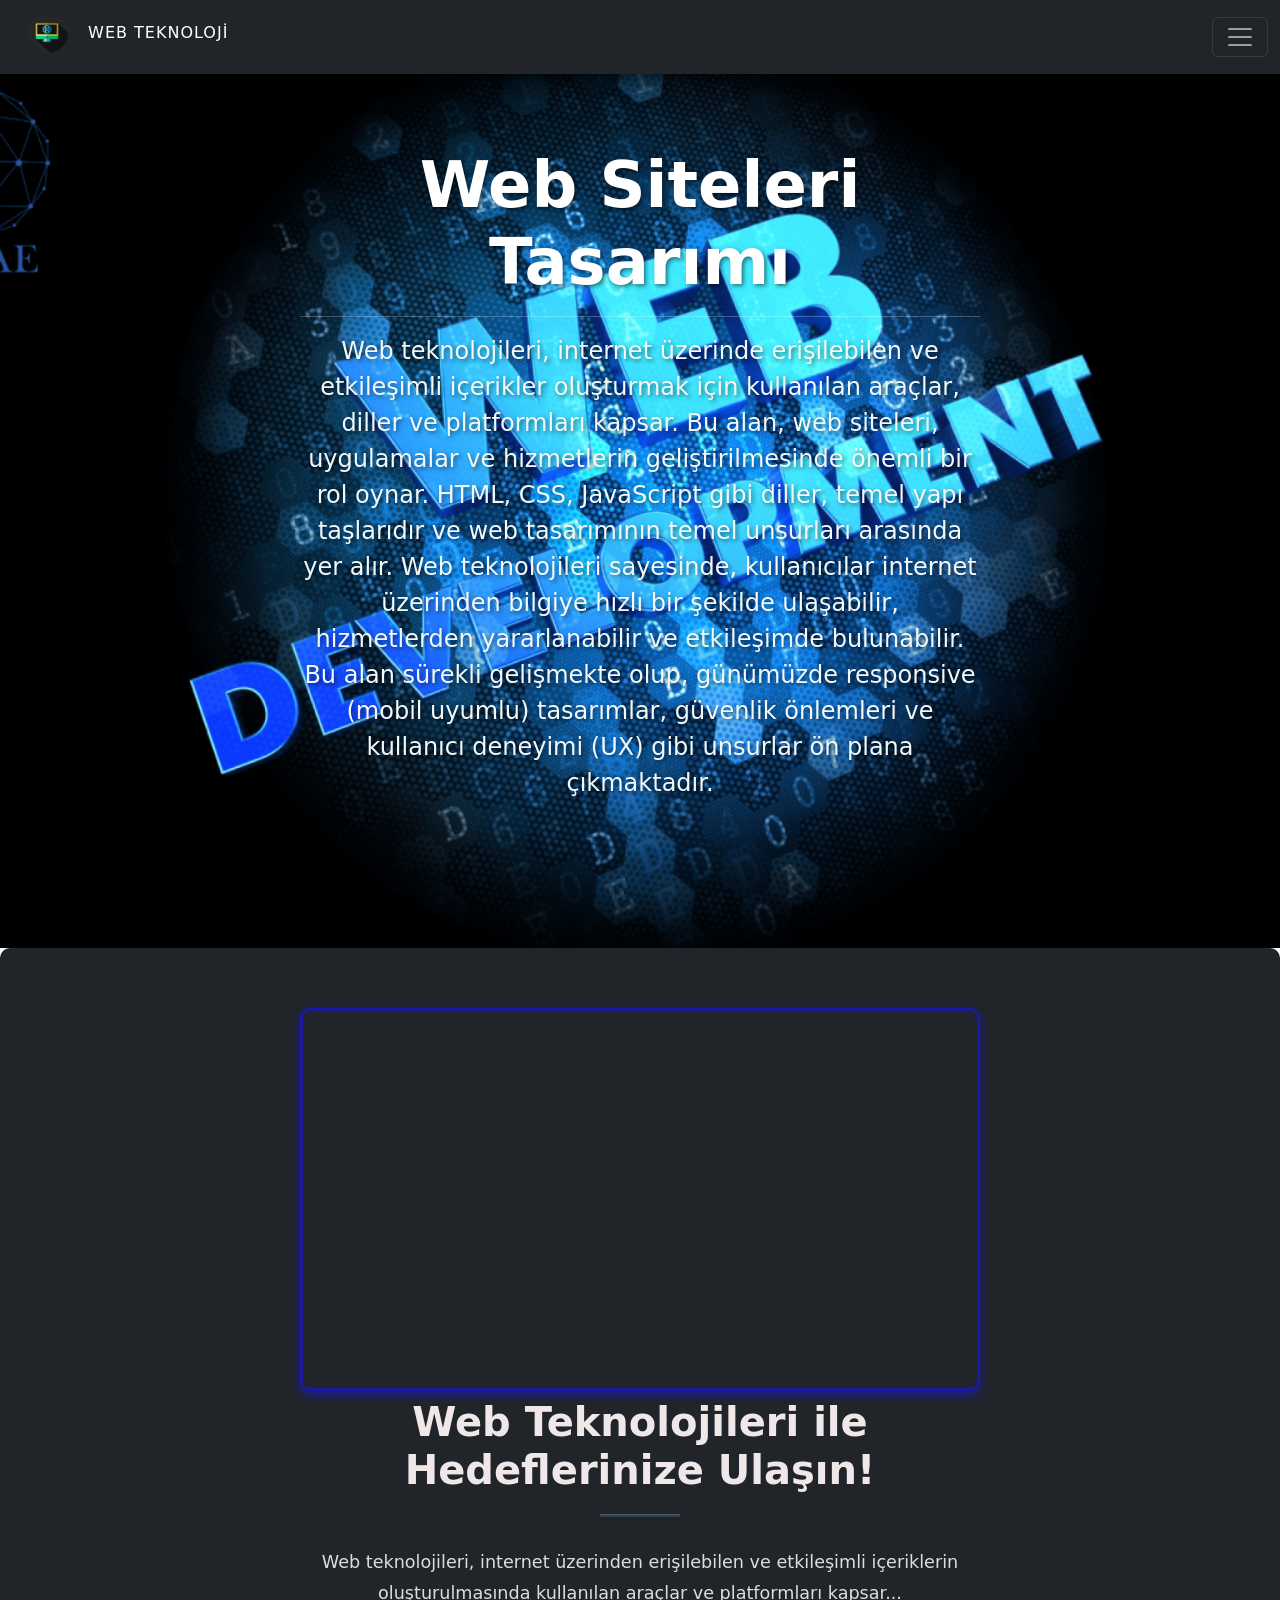
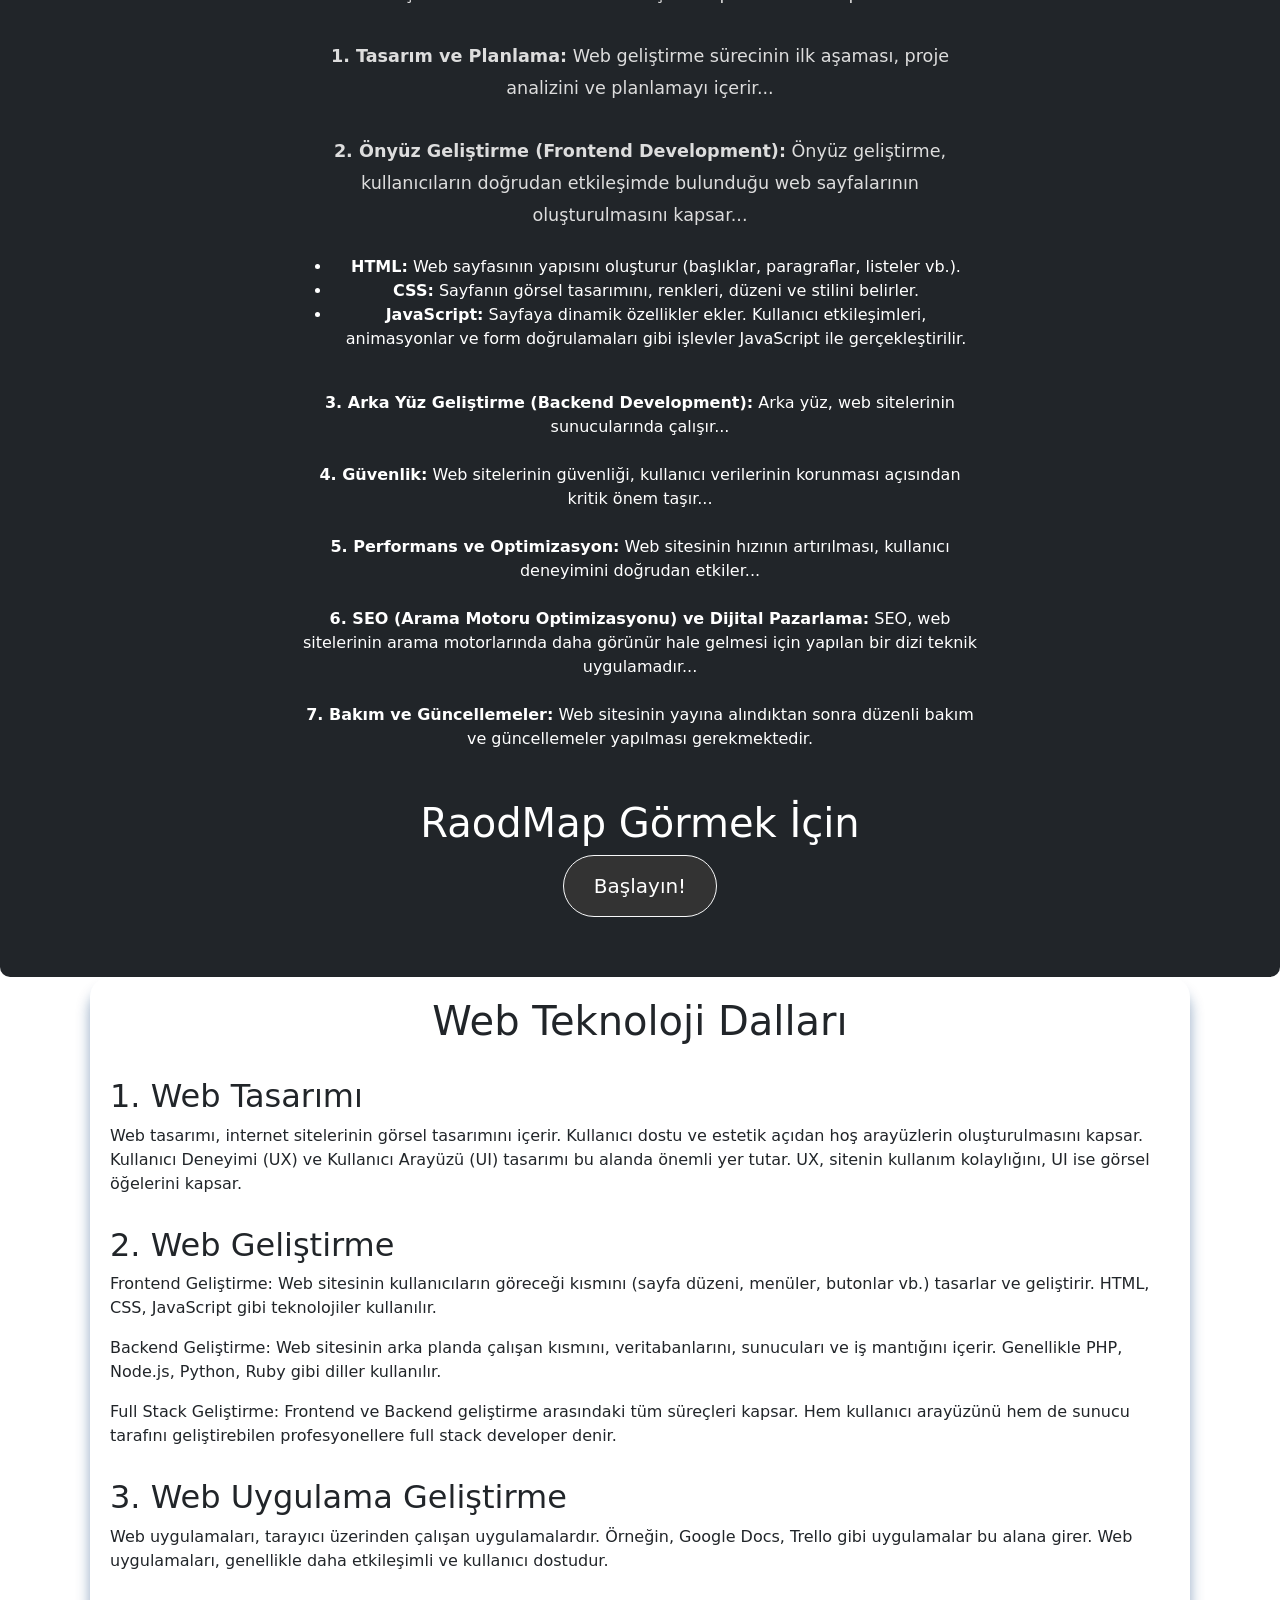
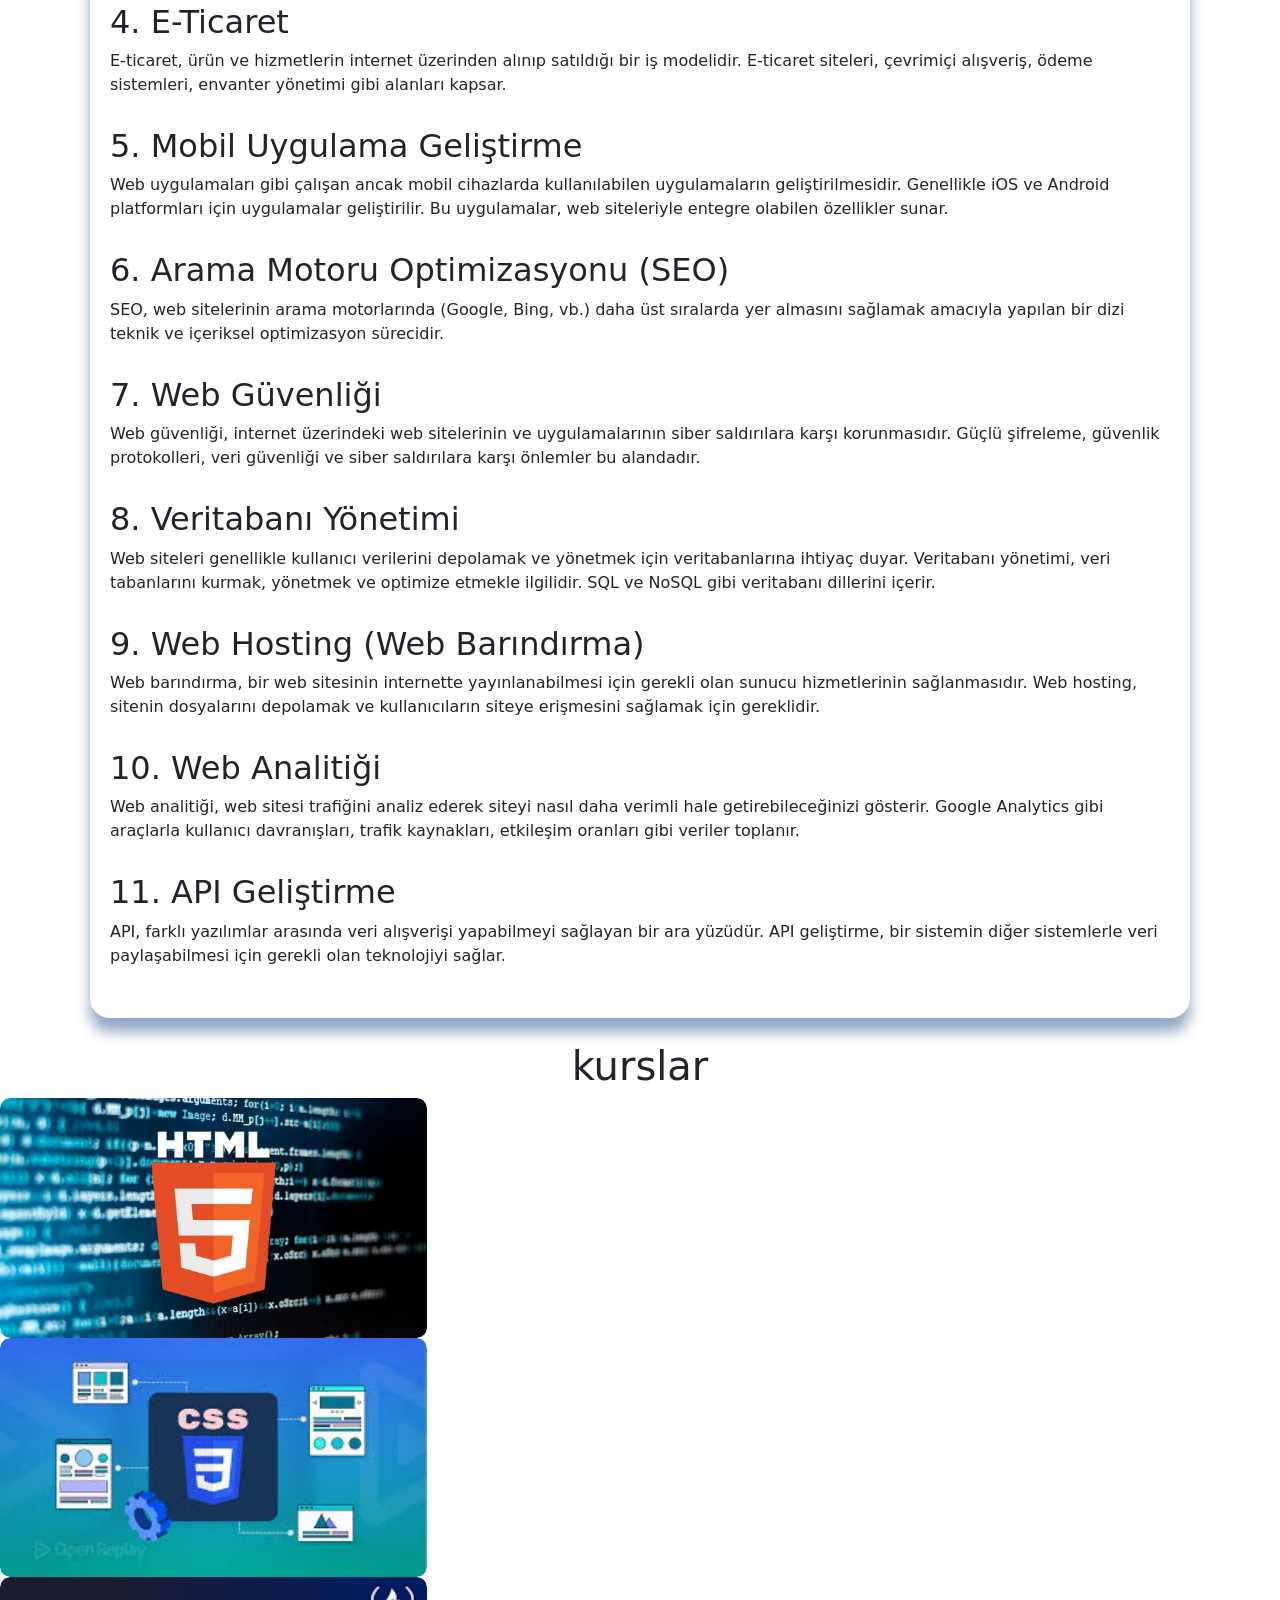
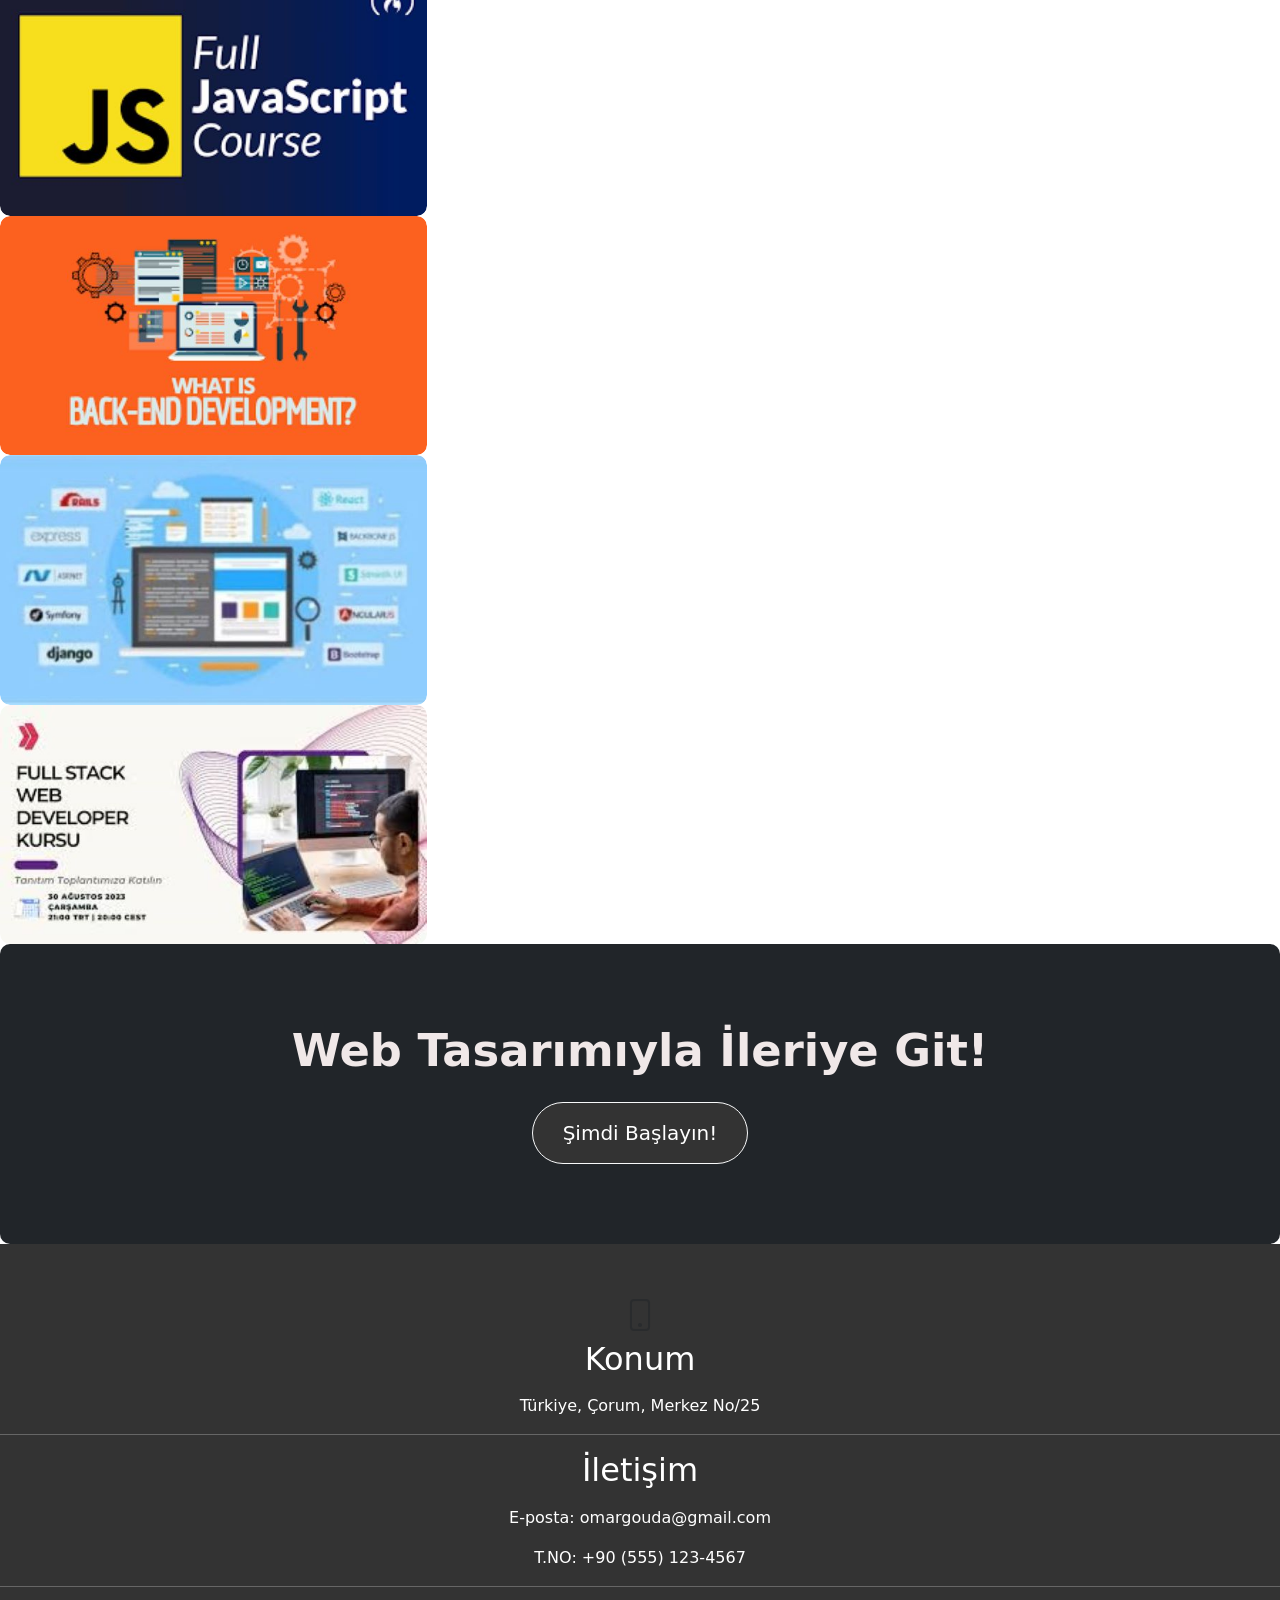
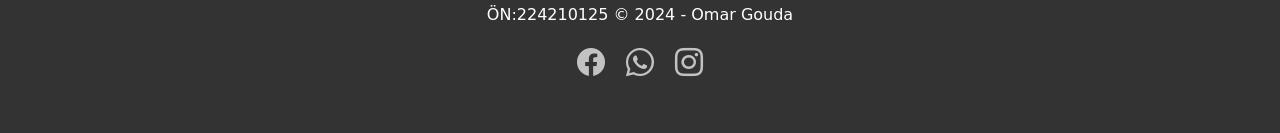
==== index.html/index.html @ 2f5235f8 "Add files via upload" ====
<!DOCTYPE html>
<html lang="tr">
    <head>
        <meta charset="utf-8" />
        <meta name="viewport" content="width=device-width, initial-scale=1, shrink-to-fit=no" />
        <meta name="description" content="" />
        <meta name="author" content="" />
        <title>Web Teknolojileri(omar gouda)</title>
        <!-- Favicon-->        
        <link rel="icon" type="image/x-icon" href="assets/favicon.ico" />
        <!-- Google fonts-->
        <link href="https://fonts.googleapis.com/css?family=Merriweather+Sans:400,700" rel="stylesheet" />
        <link href="https://fonts.googleapis.com/css?family=Merriweather:400,300,300italic,400italic,700,700italic" rel="stylesheet" type="text/css" />
        <!-- Core theme CSS -->
        <link href="css/styles.css" rel="stylesheet" />
        <link href="https://cdn.jsdelivr.net/npm/bootstrap@5.3.3/dist/css/bootstrap.min.css" rel="stylesheet" integrity="sha384-QWTKZyjpPEjISv5WaRU9OFeRpok6YctnYmDr5pNlyT2bRjXh0JMhjY6hW+ALEwIH" crossorigin="anonymous">

    </head>
    <body id="page-top">
        
        <nav class="navbar navbar-dark bg-dark fixed-top navnav">
            
            <div class="container-fluid">
                <a class="navbar-brand" href="#">
                   
                   
                   <h6><img src="assets/img/21.jpg" alt="Logo" style="width: 70px; height: 40px; margin-right: 0px;"> Web teknoloji</h6>
                </a>
                
                <button class="navbar-toggler" type="button" data-bs-toggle="offcanvas" data-bs-target="#offcanvasDarkNavbar" aria-controls="offcanvasDarkNavbar" aria-label="Toggle navigation">
                    <span class="navbar-toggler-icon"></span>
                </button>
                
                    
              <div class="offcanvas offcanvas-end text-bg-dark" tabindex="-1" id="offcanvasDarkNavbar" aria-labelledby="offcanvasDarkNavbarLabel">
                <div class="offcanvas-header">
                  <h5 class="offcanvas-title" id="offcanvasDarkNavbarLabel">Sitemizdaki</h5> <img src="assets/img/21.jpg" alt="Logo" style="width: 70px; height: 40px; margin-right: 0px;">
                  <button type="button" class="btn-close btn-close-white" data-bs-dismiss="offcanvas" aria-label="Close"></button>
                </div>
                <div class="offcanvas-body">
                  <ul class="navbar-nav justify-content-end flex-grow-1 pe-3">
                    <li class="nav-item">
                      <a class="nav-link active" aria-current="page" href="#">Home</a>
                    </li>
                    <li class="nav-item">
                      <a class="nav-link" href="#oop">RaodMap</a>
                    </li>
                    <li class="nav-item">
                      <a class="nav-link" href="#services">Web Dalları</a>
                    </li>
                    <li class="nav-item">
                      <a class="nav-link" href="#portfolio">kurslar</a>
                    </li>
                    <li class="nav-item">
                      <a class="nav-link" href="in.html">Iletisim</a>
                    </li>
                    <li class="nav-item">
                      <a class="nav-link" href="in2.html">Kaydol</a>
                    </li>
                    
                  </ul>
                  <form class="d-flex mt-3" role="search">
                    <input class="form-control me-2" type="search" placeholder="Search" aria-label="Search">
                    <button class="btn btn-success" type="submit">Search</button>
                  </form>
                </div>
              </div>
            </div>
          </nav>
          <br><br>
          
          
        
        <!-- Masthead--> 
        <header class="masthead">
            <div class="container px-4 px-lg-5 h-100">
                <div class="row gx-4 gx-lg-5 h-100 align-items-center justify-content-center text-center">
                    <div class="col-lg-8 align-self-end">
                        <h1 class="text-white font-weight-bold" >Web Siteleri Tasarımı</h1>
                        <hr class="divider" />
                    </div>
                    <div class="col-lg-8 align-self-baseline">
                        <p class="text-white-75 mb-5">Web teknolojileri, internet üzerinde erişilebilen ve etkileşimli içerikler oluşturmak için kullanılan araçlar,
                            diller ve platformları kapsar. Bu alan, web siteleri, uygulamalar ve hizmetlerin geliştirilmesinde önemli bir rol oynar. HTML, CSS,
                            JavaScript gibi diller, temel yapı taşlarıdır ve web tasarımının temel unsurları arasında yer alır. Web teknolojileri sayesinde,
                            kullanıcılar internet üzerinden bilgiye hızlı bir şekilde ulaşabilir, hizmetlerden yararlanabilir ve etkileşimde bulunabilir. Bu alan
                            sürekli gelişmekte olup, günümüzde responsive (mobil uyumlu) tasarımlar, güvenlik önlemleri ve kullanıcı deneyimi (UX) gibi unsurlar ön plana çıkmaktadır.</p>
                    </div>
                </div>
            </div>
        </header>
        
        <!-- About-->
        <section class="page-section bg-dark" id="about" style="background-color: #333;">

            <div class="container px-4 px-lg-5">
              <div class="row gx-4 gx-lg-5 justify-content-center">
                <div class="col-lg-8 text-center" style="color: white;">
                   <iframe class="iframe" src="https://www.youtube.com/embed/AzI3txg6MKk?si=H6bFyyWAtf7X_PkB" title="YouTube video player" frameborder="0" allow="accelerometer; autoplay; clipboard-write; encrypted-media; gyroscope; picture-in-picture; web-share" referrerpolicy="strict-origin-when-cross-origin" allowfullscreen></iframe>
                   <br>
                   <h2 class="mt-0">Web Teknolojileri ile Hedeflerinize Ulaşın!</h2>
                   <hr class="divider divider-light" />
                   <p class="mb-4">
                     Web teknolojileri, internet üzerinden erişilebilen ve etkileşimli içeriklerin oluşturulmasında kullanılan araçlar ve platformları kapsar...
                     <br><br>
                    <strong>1. Tasarım ve Planlama:</strong> Web geliştirme sürecinin ilk aşaması, proje analizini ve planlamayı içerir...
                    <br><br>
                    <strong>2. Önyüz Geliştirme (Frontend Development):</strong> Önyüz geliştirme, kullanıcıların doğrudan etkileşimde bulunduğu web sayfalarının oluşturulmasını kapsar...
                    <ul>
                      <li><strong>HTML:</strong> Web sayfasının yapısını oluşturur (başlıklar, paragraflar, listeler vb.).</li>
                      <li><strong>CSS:</strong> Sayfanın görsel tasarımını, renkleri, düzeni ve stilini belirler.</li>
                      <li><strong>JavaScript:</strong> Sayfaya dinamik özellikler ekler. Kullanıcı etkileşimleri, animasyonlar ve form doğrulamaları gibi işlevler JavaScript ile gerçekleştirilir.</li>
                    </ul>
                    <br>
                    <strong>3. Arka Yüz Geliştirme (Backend Development):</strong> Arka yüz, web sitelerinin sunucularında çalışır...
                    <br><br>
                    <strong>4. Güvenlik:</strong> Web sitelerinin güvenliği, kullanıcı verilerinin korunması açısından kritik önem taşır...
                    <br><br>
                    <strong>5. Performans ve Optimizasyon:</strong> Web sitesinin hızının artırılması, kullanıcı deneyimini doğrudan etkiler...
                    <br><br>
                    <strong>6. SEO (Arama Motoru Optimizasyonu) ve Dijital Pazarlama:</strong> SEO, web sitelerinin arama motorlarında daha görünür hale gelmesi için yapılan bir dizi teknik uygulamadır...
                    <br><br>
                    <strong  id="oop">7. Bakım ve Güncellemeler:</strong> Web sitesinin yayına alındıktan sonra düzenli bakım ve güncellemeler yapılması gerekmektedir.
                  </p><br><br>
                  <h1>RaodMap Görmek İçin</h1>
                  <a class="btn btn-light btn-xl"  href="https://youtu.be/KE3jWwspkug?si=jDKLsLchbQLC245h" target="_blank">Başlayın!</a>
                </div>
              </div>
            </div>
          </section >
          
        
          
        <div class="web-technologies" id="services"> 
            
            <h1 >Web Teknoloji Dalları</h1><br>
            <div class="web-field">
              <h2 >1. Web Tasarımı</h2>
              <p>Web tasarımı, internet sitelerinin görsel tasarımını içerir. Kullanıcı dostu ve estetik açıdan hoş arayüzlerin oluşturulmasını kapsar. Kullanıcı Deneyimi (UX) ve Kullanıcı Arayüzü (UI) tasarımı bu alanda önemli yer tutar. UX, sitenin kullanım kolaylığını, UI ise görsel öğelerini kapsar.</p>
            </div>
          
            <div class="web-field">
              <h2>2. Web Geliştirme</h2>
              <p>Frontend Geliştirme: Web sitesinin kullanıcıların göreceği kısmını (sayfa düzeni, menüler, butonlar vb.) tasarlar ve geliştirir. HTML, CSS, JavaScript gibi teknolojiler kullanılır.</p>
              <p>Backend Geliştirme: Web sitesinin arka planda çalışan kısmını, veritabanlarını, sunucuları ve iş mantığını içerir. Genellikle PHP, Node.js, Python, Ruby gibi diller kullanılır.</p>
              <p>Full Stack Geliştirme: Frontend ve Backend geliştirme arasındaki tüm süreçleri kapsar. Hem kullanıcı arayüzünü hem de sunucu tarafını geliştirebilen profesyonellere full stack developer denir.</p>
            </div>
          
            <div class="web-field">
              <h2>3. Web Uygulama Geliştirme</h2>
              <p>Web uygulamaları, tarayıcı üzerinden çalışan uygulamalardır. Örneğin, Google Docs, Trello gibi uygulamalar bu alana girer. Web uygulamaları, genellikle daha etkileşimli ve kullanıcı dostudur.</p>
            </div>
          
            <div class="web-field">
              <h2>4. E-Ticaret</h2>
              <p>E-ticaret, ürün ve hizmetlerin internet üzerinden alınıp satıldığı bir iş modelidir. E-ticaret siteleri, çevrimiçi alışveriş, ödeme sistemleri, envanter yönetimi gibi alanları kapsar.</p>
            </div>
          
            <div class="web-field">
              <h2>5. Mobil Uygulama Geliştirme</h2>
              <p>Web uygulamaları gibi çalışan ancak mobil cihazlarda kullanılabilen uygulamaların geliştirilmesidir. Genellikle iOS ve Android platformları için uygulamalar geliştirilir. Bu uygulamalar, web siteleriyle entegre olabilen özellikler sunar.</p>
            </div>
          
            <div class="web-field">
              <h2>6. Arama Motoru Optimizasyonu (SEO)</h2>
              <p>SEO, web sitelerinin arama motorlarında (Google, Bing, vb.) daha üst sıralarda yer almasını sağlamak amacıyla yapılan bir dizi teknik ve içeriksel optimizasyon sürecidir.</p>
            </div>
          
            <div class="web-field">
              <h2>7. Web Güvenliği</h2>
              <p>Web güvenliği, internet üzerindeki web sitelerinin ve uygulamalarının siber saldırılara karşı korunmasıdır. Güçlü şifreleme, güvenlik protokolleri, veri güvenliği ve siber saldırılara karşı önlemler bu alandadır.</p>
            </div>
          
            <div class="web-field">
              <h2>8. Veritabanı Yönetimi</h2>
              <p>Web siteleri genellikle kullanıcı verilerini depolamak ve yönetmek için veritabanlarına ihtiyaç duyar. Veritabanı yönetimi, veri tabanlarını kurmak, yönetmek ve optimize etmekle ilgilidir. SQL ve NoSQL gibi veritabanı dillerini içerir.</p>
            </div>
          
            <div class="web-field">
              <h2>9. Web Hosting (Web Barındırma)</h2>
              <p>Web barındırma, bir web sitesinin internette yayınlanabilmesi için gerekli olan sunucu hizmetlerinin sağlanmasıdır. Web hosting, sitenin dosyalarını depolamak ve kullanıcıların siteye erişmesini sağlamak için gereklidir.</p>
            </div>
          
            <div class="web-field">
              <h2>10. Web Analitiği</h2>
              <p>Web analitiği, web sitesi trafiğini analiz ederek siteyi nasıl daha verimli hale getirebileceğinizi gösterir. Google Analytics gibi araçlarla kullanıcı davranışları, trafik kaynakları, etkileşim oranları gibi veriler toplanır.</p>
            </div>
          
            <div class="web-field">
              <h2>11. API Geliştirme</h2>
              <p>API, farklı yazılımlar arasında veri alışverişi yapabilmeyi sağlayan bir ara yüzüdür. API geliştirme, bir sistemin diğer sistemlerle veri paylaşabilmesi için gerekli olan teknolojiyi sağlar.</p>
            </div>
          </div>
          
        
        
        
        <br> 
        

        <center><h1 >kurslar</h1></center>

        <!-- Portfolio -->
         <div  id="portfolio">
            <div class="container-fluid p-0">
                <div class="ro">
                    <!-- First Image -->
                    <div class="col-lg-4 col-md-6 col-sm-12 portfolio-item">
                        <a class="portfolio-box" href="https://youtu.be/jiCSs0Weiqk?si=NhWb1QP8l5nBJdze" title="HTML" target="_blank">
                            <img class="img-fluid portfolio-img" src="assets/img/portfolio/thumbnails/1.jpg" alt="HTML" />
                            <div class="portfolio-box-caption">
                                <div class="project-category text-white-50"></div>
                                <div class="project-name">HTML</div>
                            </div>
                        </a>
                    </div>
                
                    <!-- Second Image -->
                    <div class="col-lg-4 col-md-6 col-sm-12 portfolio-item">
                        <a class="portfolio-box" href="https://youtu.be/TjcMDa4Bnu4?si=J1ciHJ6qcJBgC2E2" title="CSS" target="_blank">
                            <img class="img-fluid portfolio-img" src="assets/img/portfolio/thumbnails/2.jpg" alt="CSS" />
                            <div class="portfolio-box-caption">
                                <div class="project-category text-white-50"></div>
                                <div class="project-name">CSS</div>
                            </div>
                        </a>
                    </div>
                
                    <!-- Third Image -->
                    <div class="col-lg-4 col-md-6 col-sm-12 portfolio-item">
                        <a class="portfolio-box" href="https://youtu.be/mcwBvvThO40?si=t5zuHwu5_V-6x05E" title="JS" target="_blank">
                            <img class="img-fluid portfolio-img" src="assets/img/portfolio/thumbnails/3.jpg" alt="JavaScript" />
                            <div class="portfolio-box-caption">
                                <div class="project-category text-white-50"></div>
                                <div class="project-name">JAVASCRIPT</div>
                            </div>
                        </a>
                    </div>
                    <!-- Fourth Image -->
                    <div class="col-lg-4 col-md-6 col-sm-12 portfolio-item">
                        <a class="portfolio-box" href="https://youtu.be/fwY5DQDtcSU?si=_gyTGpsbs7EIeygy" title="Backend" target="_blank">
                            <img class="img-fluid portfolio-img" src="assets/img/portfolio/thumbnails/4.jpg" alt="Backend" />
                            <div class="portfolio-box-caption">
                                <div class="project-category text-white-50"></div>
                                <div class="project-name">Backend</div>
                            </div>
                        </a>
                    </div>
                
                    <!-- Fifth Image -->
                    <div class="col-lg-4 col-md-6 col-sm-12 portfolio-item">
                        <a class="portfolio-box" href="https://youtu.be/LLCsbct8zTw?si=v0AJb2gnBhtX7SjQ" title="Web Framework" target="_blank">
                            <img class="img-fluid portfolio-img" src="assets/img/portfolio/thumbnails/5.jpg" alt="Web Framework" />
                            <div class="portfolio-box-caption">
                                <div class="project-category text-white-50"></div>
                                <div class="project-name">Web Framework</div>
                            </div>
                        </a>
                    </div>
                
                    <!-- Sixth Image -->
                    <div class="col-lg-4 col-md-6 col-sm-12 portfolio-item">
                        <a class="portfolio-box" href="https://youtu.be/kXCtnDYL24o?si=mn0bKDQrMtOkUEJs" title="Fullstack" target="_blank">
                            <img class="img-fluid portfolio-img" src="assets/img/portfolio/thumbnails/6.jpg" alt="Fullstack" />
                            <div class="portfolio-box-caption">
                                <div class="project-category text-white-50"></div>
                                <div class="project-name">Fullstack</div>
                            </div>
                        </a>
                    </div>
                </div>
            

            </div>
        </div> 


        <!-- Call to action-->
        <section class="page-section bg-dark text-white">
            <div class="container px-4 px-lg-5 text-center">
                <h2 class="mb-4">Web Tasarımıyla İleriye Git!</h2>
                <a class="btn btn-light btn-xl text-center" href="https://www.w3schools.com/html/html_computercode_elements.asp" target="_blank">Şimdi Başlayın!</a>
            </div>
        </section>
        <!-- Footer-->
        <footer class="py-5 text-center" style="background-color: #333333;">
            <div class="ro gx-4 gx-lg-5 justify-content-center">
                <div class="co-lg-4 text-center mb-5 mb-lg-0">
                    <i class="bi-phone fs-2 mb-3 text-muted"></i>
                    <div>
                        <h2 style="color: #fff;">Konum</h2>
                        <p style="color: #fff;">Türkiye, Çorum, Merkez No/25</p>
                        <hr style="border-color: #fff;">
                        <h2 style="color: #fff;">İletişim</h2>
        
                        <p style="color: #fff;">E-posta: omargouda@gmail.com</p>
                        <p style="color: #fff;">T.NO: +90 (555) 123-4567</p>
                        <hr style="border-color: #fff;">
                        
                        <p style="color: #fff;"> ÖN:224210125 &copy; 2024 - Omar Gouda</p>
                           
                        
                        <div class="mt-3">
                            <!-- Add social media icons -->
                            <a href="https://www.facebook.com" target="_blank" class="text-muted mx-2"><i class="bi bi-facebook fs-3" style="color: #fff;"></i></a>
                            <a href="https://wa.me/905551234567" target="_blank" class="text-muted mx-2"><i class="bi bi-whatsapp fs-3" style="color: #fff;"></i></a>
                            <a href="https://www.instagram.com" target="_blank" class="text-muted mx-2"><i class="bi bi-instagram fs-3" style="color: #fff;"></i></a>
                        </div>
                        
                    </div>
                </div>
            </div>
        
            
        </footer>
        
        <!-- Include Bootstrap Icons if not already included -->
        <link href="https://cdn.jsdelivr.net/npm/bootstrap-icons/font/bootstrap-icons.css" rel="stylesheet">
        <script src="https://cdn.jsdelivr.net/npm/bootstrap@5.3.3/dist/js/bootstrap.bundle.min.js" integrity="sha384-YvpcrYf0tY3lHB60NNkmXc5s9fDVZLESaAA55NDzOxhy9GkcIdslK1eN7N6jIeHz" crossorigin="anonymous"></script>
        
    </body>
</html>
---- index.html/css/styles.css ----
/* General Styling */
body {
  margin: 0;
  padding: 0;
  box-sizing: border-box;
  font-family: Merriweather, Arial, sans-serif;
  font-size: 1rem;
  line-height: 1.5;
  color: #212529;
  background-color: #c3cfe2;
  -webkit-text-size-adjust: 100%;
  -webkit-tap-highlight-color: rgba(0, 0, 0, 0);
  overflow-x: hidden;
  


}
.navbar {
  max-width: 100%; /* حدد عرض النافبار */
  margin: 0 auto; /* تمركز النافبار */
  padding: 0 0rem; /* أضف مساحة جانبية */
  box-sizing: border-box; /* تضمين الـ padding في الحساب */
}

/* Smooth Scrolling */
html {
  scroll-behavior: smooth;
}

/* Centering Utilities */
.text-center {
  text-align: center !important;
}
.align-items-center {
  align-items: center !important;
}
.justify-content-center {
  justify-content: center !important;
}
.h-100 {
  height: 100% !important;
}

/* Navigation Bar */
.fixed-top {
  position: fixed;
  top: 0;
  width: 100%;
  z-index: 1030;
}


/* Masthead Styling */
.masthead {
  background: url('../assets/img/22.jpg') center center / cover no-repeat;
  height: 100vh;
  color: #f3f8f9;
  display: flex;
  align-items: center;
  justify-content: center;
  text-align: center;
}
.masthead h1 {
  font-size: 4rem;
  font-weight: bold;
  text-shadow: 2px 2px 4px rgba(0, 0, 0, 0.5);
}
.masthead p {
  font-size: 1.5rem;
  font-weight: 500;
  text-shadow: 2px 2px 4px rgba(0, 0, 0, 0.5);
}
/* Responsive Adjustments for Laptop Screens */
@media (max-width: 1024px) {
  .masthead h1 {
    font-size: 3rem; /* Slightly reduce heading size for laptops */
  }
  .masthead p {
    font-size: 1.3rem; /* Reduce paragraph size for laptops */
  }
  .masthead {
    padding: 0 2rem; /* Increase side padding for better alignment */
  }
}
@media (max-width: 480px) {
  .masthead {
    flex-direction: column; /* Stack content vertically */
    padding: 1rem; /* Ensure good spacing */
  }
  .masthead h1 {
    font-size: 2rem; /* Even smaller heading for very small screens */
  }
  .masthead p {
    font-size: 0.9rem; /* Adjust paragraph font size further */
  }
}

/* Responsive Iframes */
.iframe {
  border: solid #1a1a9e;
  border-radius: 10px;
  width: 100%;
  aspect-ratio: 16/9;
  box-shadow: 0px 4px 10px  #1a1a9e;
}
@media (max-width: 767px) {
  iframe {
    height: 200px;
  }
}

/* About Section */
#about {
  padding: 60px 0;
  background-color: #333;
  color: white;
  text-align: center;
}
#about h2 {
  font-size: 2.5rem;
  font-weight: bold;
  margin-bottom: 20px;
}
.divider-light {
  width: 60px;
  height: 3px;
  background-color: white;
  margin: 20px auto;
}
#about p {
  font-size: 1.1rem;
  line-height: 1.8;
  max-width: 800px;
  margin: 0 auto;
  color: #ddd;
}

/* Portfolio Section */
#portfolio .portfolio-item {
  position: relative;
  overflow: hidden;
  border-radius: 10px;
}
#portfolio .portfolio-img {
  width: 100%;
  height: 100%;
  border-radius: 10px;
  object-fit: cover;
  transition: transform 0.3s, box-shadow 0.3s;
}
#portfolio .portfolio-item:hover .portfolio-img {
  transform: scale(1.05);
  box-shadow: 0 10px 30px rgba(18, 76, 116, 0.922);
}
#portfolio .portfolio-box-caption {
  position: absolute;
  bottom: 0;
  left: 0;
  right: 0;
  background: rgba(0, 0, 0, 0.7);
  color: white;
  padding: 10px;
  text-align: center;
  opacity: 0;
  visibility: hidden;
  transition: opacity 0.3s;
}
#portfolio .portfolio-item:hover .portfolio-box-caption {
  opacity: 1;
  visibility: visible;
}

.container{
  display: flex;
  flex-direction: column;
  align-items: center;
  margin: 0;
 

}
.col-lg-3{
  transform: translateX(50px);
}
/* Responsive Adjustments for Laptop Screens (1024px) */
@media (max-width: 1024px) {
  .container {
    flex-direction: column; /* Maintain column layout */
    padding: 1rem; /* Add padding for better spacing */
  }
  .col-lg-3 {
    transform: translateX(100px); /* Reduce translateX for better alignment */
  }
}

/* Responsive Adjustments for Tablets (768px) */
@media (max-width: 768px) {
  .container {
    flex-direction: column; /* Ensure vertical stacking */
    padding: 1rem;
  }
  .col-lg-3 {
    transform: translateX(50px); /* Further reduce translateX */
     
  }
}
 
/* Responsive Adjustments for Small Phones (480px) */
@media (max-width: 480px) {
  .container {
    align-items: flex-start; /* Align items to the start for small screens */
    padding: 1rem;
  }
  .col-lg-3 {
    transform: translateX(0); /* Remove translation for small screens */
    margin-top: 1rem; /* Add spacing if stacked */
  }
}

/* Buttons */
.page-section .btn {
  background-color: #333;
  color: white;
  font-size: 1.25rem;
  padding: 18px 36px;
  border-radius: 50px;
  transition: 0.3s;
  text-align: center;
}
.page-section .btn btn-light btn-xl text-center {
  background-color: #333;
  color: white;
  font-size: 1.25rem;
  padding: 18px 36px;
  border-radius: 50px;
  transition: 0.3s;
  text-align: center;
}
.page-section .btn:hover {
  background-color: #444;
  transform: scale(1.1);
  box-shadow: 0 6px 15px rgba(0, 0, 0, 0.2);
}


/* الخطوط العامة */


/* الشريط العلوي */
.navbar {
  background-color: #222;
  box-shadow: 0 4px 10px rgba(0, 0, 0, 0.3);
  padding: 20px 0;
  transition: background-color 0.3s ease;
}

.navbar:hover {
  background-color: #333;
}

.navbar .navbar-brand {
  font-size: 1.8rem;
  color: #fff;
  font-weight: bold;
  text-transform: uppercase;
  letter-spacing: 1px;
}

/* قسم الاتصال */
.page-section {
  background-color: #f1f1f1;
  padding: 80px 0;
  text-align: center;
  border-radius: 10px;
}

.page-section h2 {
  font-size: 2.8rem;
  font-weight: 600;
  color: #f0e8e8;
  margin-bottom: 20px;
}
.page-section h3 {
  font-size: 2.2rem;
  font-weight: 600;
  color: #191717;
  margin-bottom: 20px;
}

.page-section .divider {
  width: 80px;
  height: 3px;
  background-color: #3498db;
  text-align: center;
  margin: 0 auto 30px;
}

.page-section p {
  font-size: 1.2rem;
  color: #555;
  margin-bottom: 30px;
  
}
/* Style for the button */
.page-section .btn {
  font-size: 1.25rem; /* Default font size for larger screens */
  padding: 15px 30px; /* Default padding */
  transition: all 0.3s ease;
}

/* Responsive adjustments for small screens (phones) */
@media (max-width: 767px) {
  .page-section .btn {
      font-size: 1rem; /* Smaller font size for smaller screens */
      padding: 12px 20px; /* Smaller padding for better fit on mobile screens */
      width: 100%; /* Make button take up the full width of the container */
  }
}

/* تصميم النموذج */
.form-floating {
  margin-bottom: 25px;
}

.form-floating input,
.form-floating textarea {
  border-radius: 8px;
  border: 1px solid #ddd;
  padding: 10px;
  font-size: 1rem;
  width: 100%; /* تعيين العرض ليكون 100% ليتناسب مع الحجم */
  max-width: 85%; /* إضافة الحد الأقصى للعرض في حالة الشاشات الكبيرة */
  background-color: #fff;
  transition: all 0.3s ease;
}

.form-floating input:focus,
.form-floating textarea:focus {
  border-color: #3498db;
  box-shadow: 0 0 8px rgba(52, 152, 219, 0.5);
  outline: none;
}

/* الزر الرئيسي */
button.btn {
  background-color: #3498db;
  color: #fff;
  font-weight: bold;
  padding: 15px 35px;
  font-size: 1.2rem;
  border-radius: 50px;
  text-align: center;
  border: none;
  cursor: pointer;
  transition: background-color 0.3s ease;
}

button.btn:hover {
  background-color: #2980b9;
}

/* تصميم متجاوب مع الأجهزة الصغيرة */
@media (max-width: 768px) {
  .form-floating input,
  .form-floating textarea {
    font-size: 0.9rem; /* تقليص حجم الخط على الأجهزة الصغيرة */
    padding: 8px; /* تقليل المسافة داخل الحقول */
    width: 100%; /* التأكد من أن الحقول تشغل العرض الكامل */
  }

  button.btn {
    font-size: 1rem; /* تقليص حجم الزر على الأجهزة الصغيرة */
    padding: 12px 25px; /* تقليل المسافة داخل الزر */
  }
}

@media (max-width: 480px) {
  .form-floating input,
  .form-floating textarea {
    font-size: 0.85rem; /* تقليص حجم الخط أكثر للأجهزة الصغيرة جدًا */
    padding: 6px; /* تقليل المسافة داخل الحقول بشكل أكبر */
  }

  button.btn {
    font-size: 0.9rem; /* تقليص حجم الزر للأجهزة الصغيرة جدًا */
    padding: 10px 20px; /* تقليل المسافة داخل الزر بشكل أكبر */
  }
}

/* تصميم النموذج */
.form-floating {
  margin-bottom: 25px;
}

.form-floating input,
.form-floating textarea {
  border-radius: 8px;
  border: 2px solid #ddd;
  padding: 19px;
  font-size: 1rem;
  width: 100%;
  background-color: #fff;
  transition: all 0.3s ease;
}

.form-floating input:focus,
.form-floating textarea:focus {
  border-color: #3498db;
  box-shadow: 0 0 8px rgba(52, 152, 219, 0.5);
  outline: none;
}

/* الزر الرئيسي */
button.btn {
  background-color: #3498db;
  color: #fff;
  font-weight: bold;
  padding: 15px 35px;
  font-size: 1.2rem;
  border-radius: 50px;
  text-align: center;
  border: none;
  cursor: pointer;
  transition: background-color 0.3s ease;
}

button.btn:hover {
  background-color: #2980b9;
}

/* تنسيق الأيقونات في التذييل */
/* تنسيق عام للصفحة */


/* تنسيق حاوية مجالات الويب */
.web-technologies {
  max-width: 1100px;
  margin: 0 auto; /* تمركز الحاوية */
  padding: 20px;
  background-color: #fff;
  box-shadow: 0 14px 14px rgba(6, 58, 116, 0.44);
  border-radius: 20px;
}
   
/* تنسيق العناوين الرئيسية */
h1 {
  text-align: center;
  color: #333;
  font-size: 2.5rem;
  margin-bottom: 30px;
}

/* تنسيق العناوين الفرعية */
h2 {
  font-size: 1.8rem;
  color: #0056b3;
  margin-bottom: 10px;
}

/* تنسيق الفقرات */


/* تنسيق الحقول لكل قسم */
.web-field {
  margin-bottom: 30px;
}

/* تنسيق للفواصل */
hr {
  border: 1px solid #ddd;
  margin: 20px 0;
}

/* تصميم متجاوب لجميع الأجهزة */
@media (max-width: 768px) {
  .web-technologies {
    padding: 15px;
    margin: 0 10px; /* تقليص الهوامش على الأجهزة الصغيرة */
  }
  
  h1 {
    font-size: 2rem;
  }

  h2 {
    font-size: 1.5rem;
  }

  p {
    font-size: 1rem;
  }
}

@media (max-width: 480px) {
  .web-technologies {
    padding: 10px;
  }

  h1 {
    font-size: 1.8rem;
  }

  h2 {
    font-size: 1.3rem;
  }

  p {
    font-size: 0.9rem;
  }
}



footer {
  background-color: #333333;
  color: #fff;
  padding: 3rem 0;
}

footer h2 {
  color: #fff;
  margin-bottom: 1rem;
}

footer p {
  color: #fff;
  margin-bottom: 1rem;
}

footer hr {
  border-color: #fff;
  margin: 1rem 0;
}

footer .bi {
  color: #fff;
  font-size: 2rem;
}

footer .bi-facebook,
footer .bi-whatsapp,
footer .bi-instagram {
  color: #fff;
  transition: color 0.3s ease;
}

footer .bi-facebook:hover,
footer .bi-whatsapp:hover,
footer .bi-instagram:hover {
  color: #007bff;
}

footer a {
  color: inherit;
  text-decoration: none;
}

footer .text-muted {
  opacity: 0.7;
}

footer .text-muted:hover {
  opacity: 1;
}

footer .col-lg-4 {
  text-align: center;
}

footer .row {
  display: flex;
  justify-content: center;
  align-items: center;
  text-align: center;
}

footer .mb-lg-0 {
  margin-bottom: 0;
}

footer .mx-2 {
  margin-left: 1rem;
  margin-right: 1rem;
}
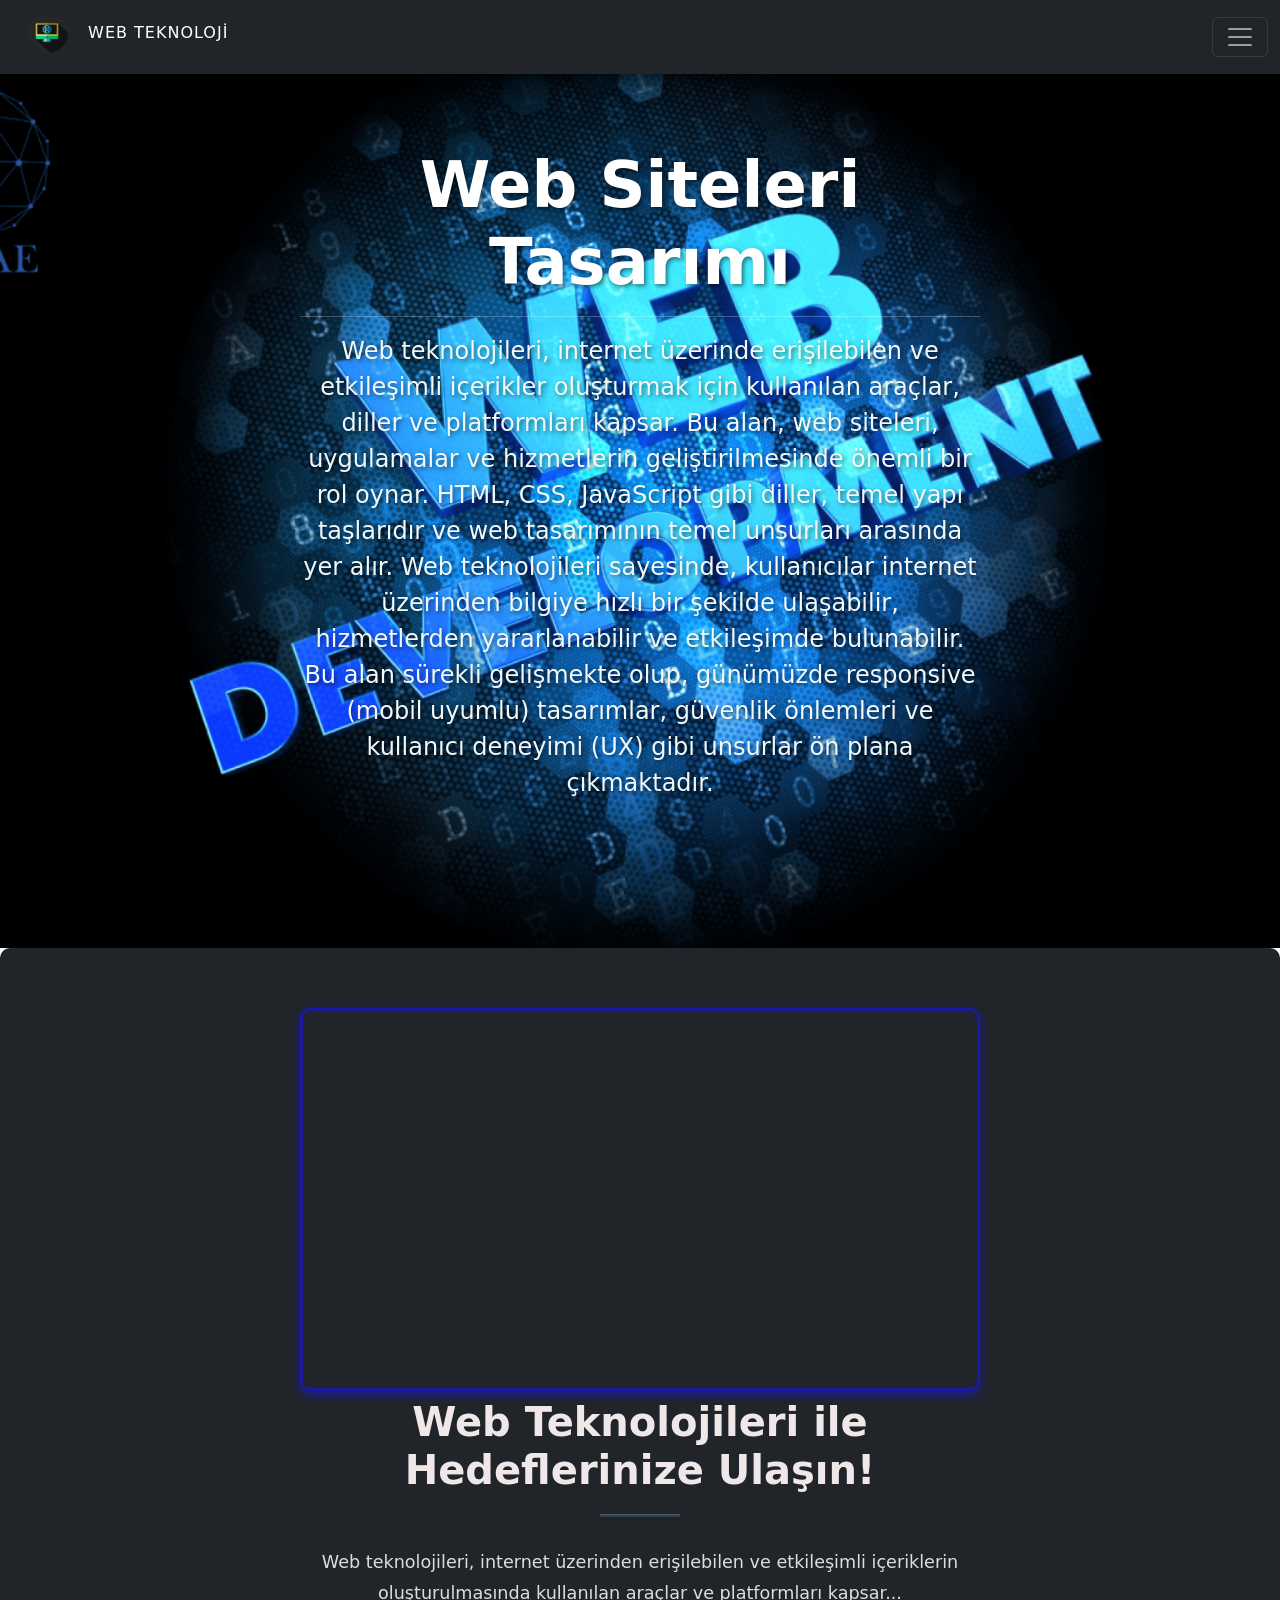
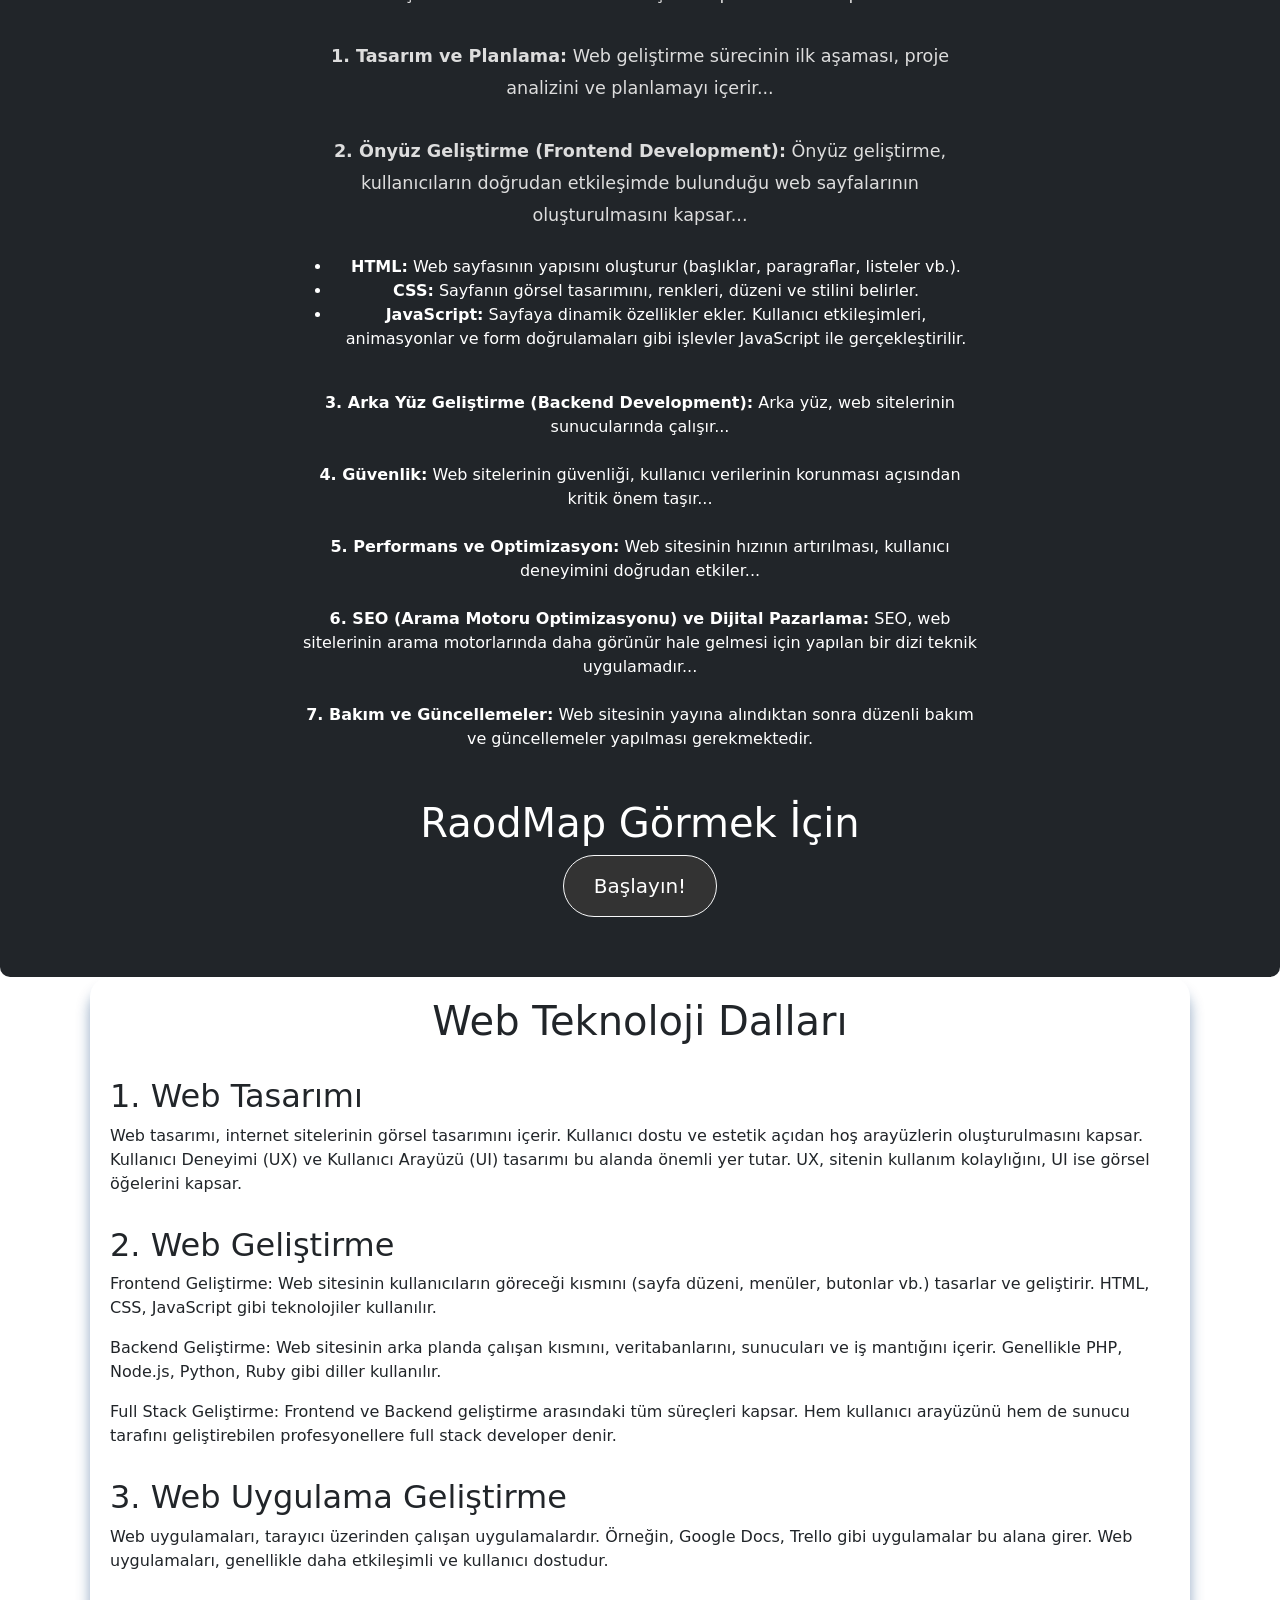
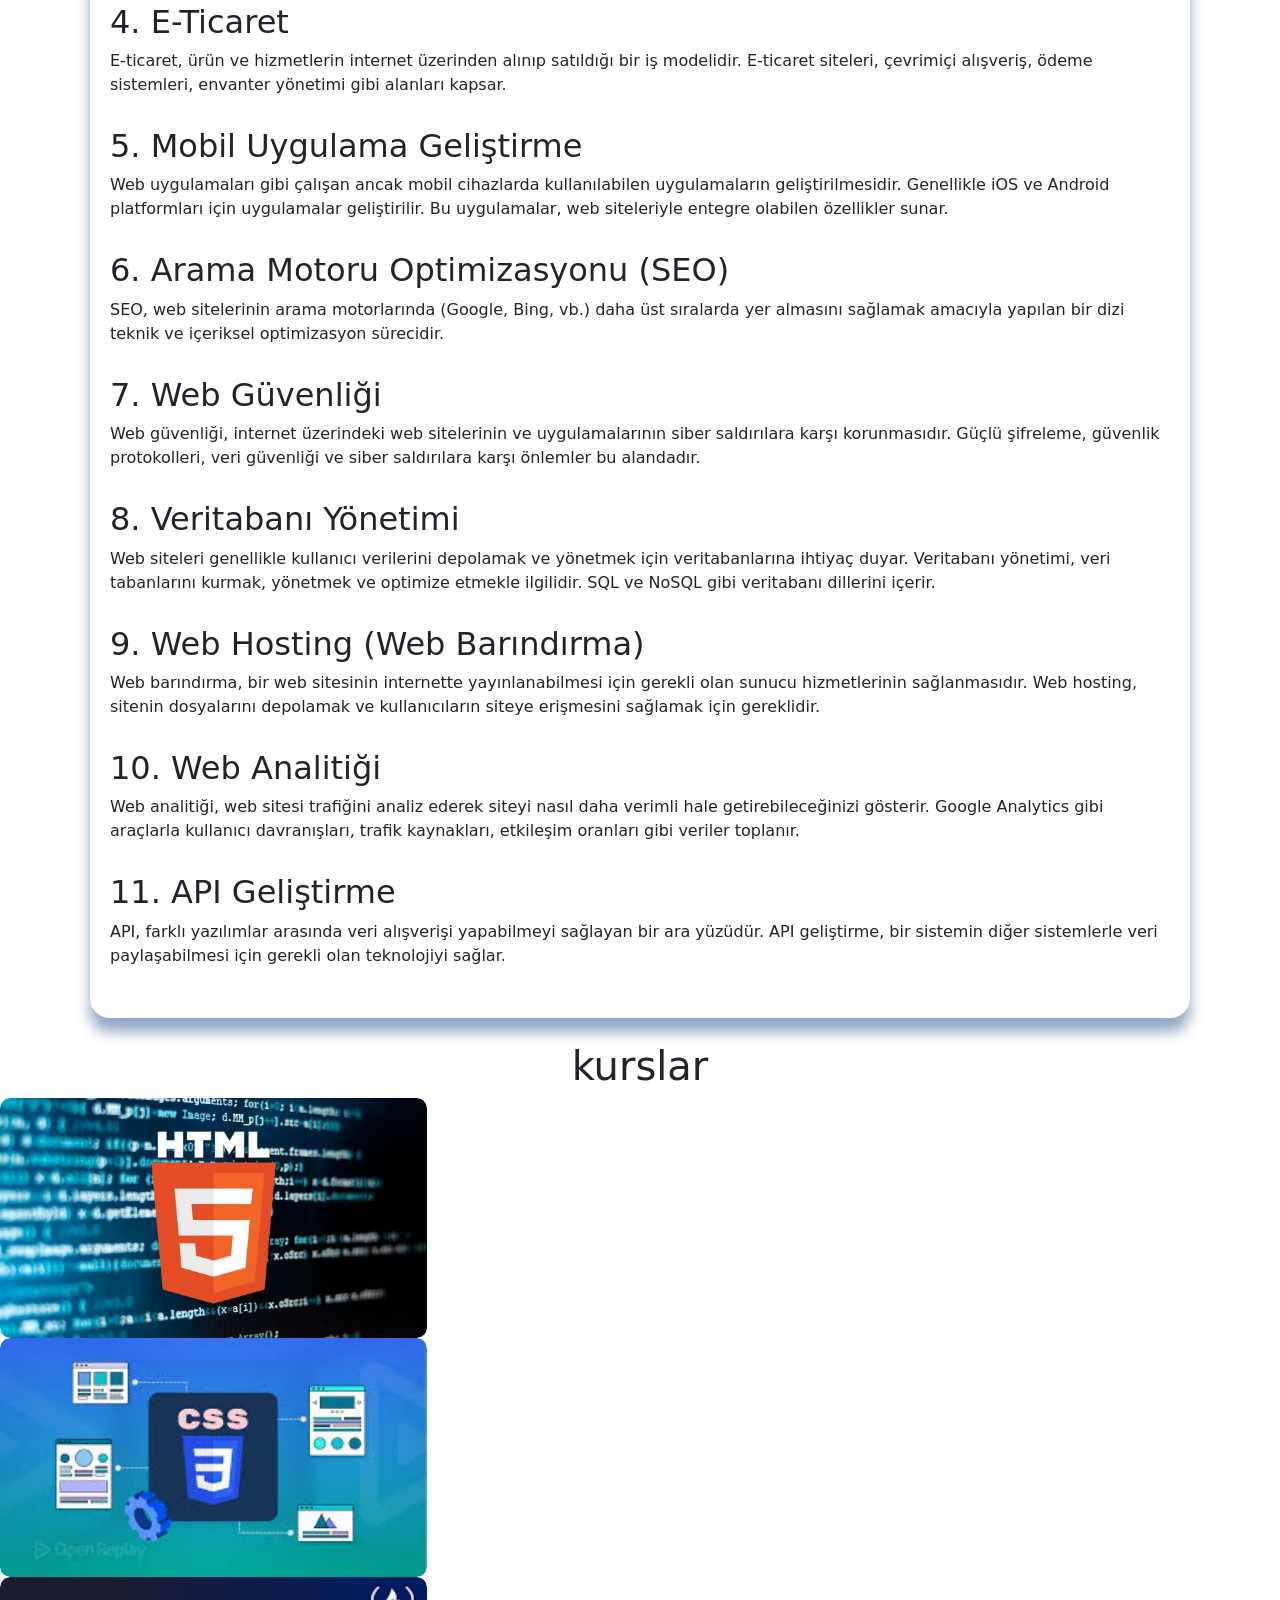
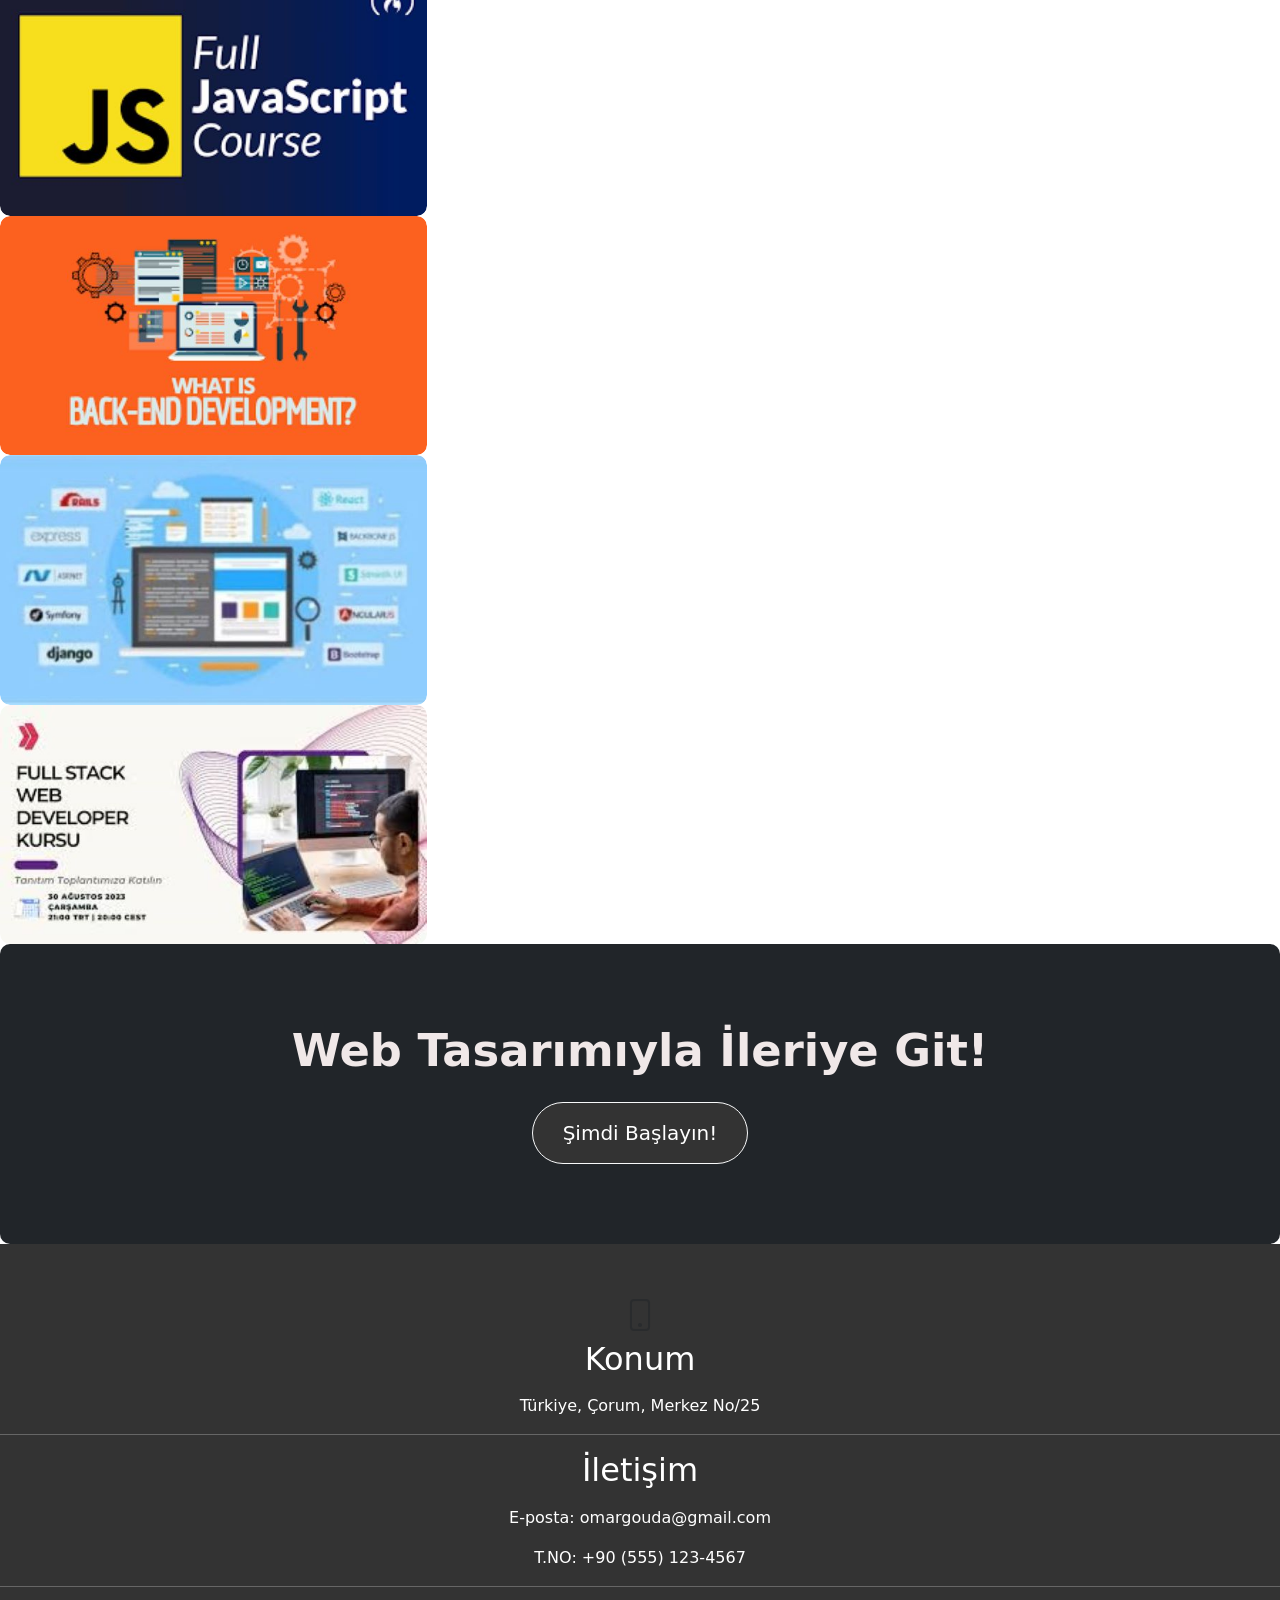
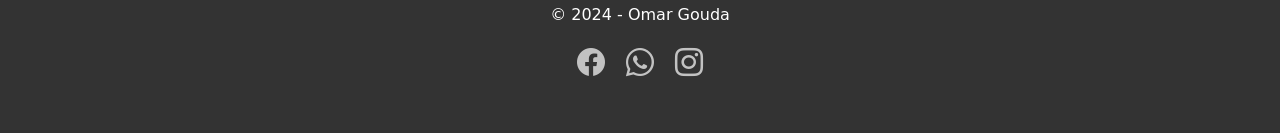
==== commit ccfa232d: "Remove student identifier from maintained website footer" ====
--- a/index.html/index.html
+++ b/index.html/index.html
@@ -297,7 +297,7 @@
                         <p style="color: #fff;">T.NO: +90 (555) 123-4567</p>
                         <hr style="border-color: #fff;">
                         
-                        <p style="color: #fff;"> ÖN:224210125 &copy; 2024 - Omar Gouda</p>
+                        <p style="color: #fff;"> &copy; 2024 - Omar Gouda</p>
                            
                         
                         <div class="mt-3">
